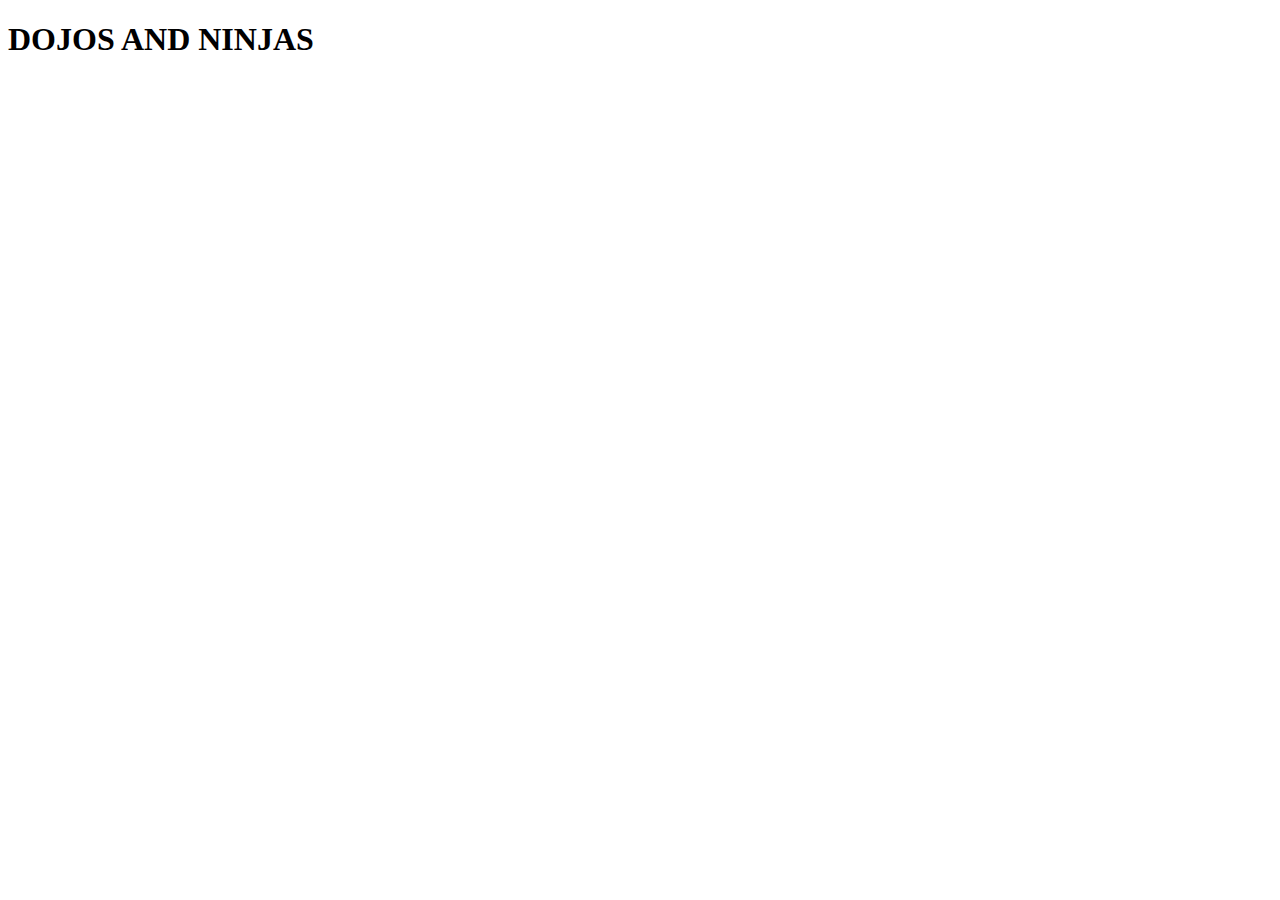
==== flask_app/templates/index.html @ 2ed6b8bc "Init" ====
<!DOCTYPE html>
<html lang="en">
<head>
    <meta charset="UTF-8">
    <meta http-equiv="X-UA-Compatible" content="IE=edge">
    <meta name="viewport" content="width=, initial-scale=1.0">
    <link rel="stylesheet" type="text/css" href="{{ url_for('static', filename='style.css') }}">

    <title>Document</title>
</head>
<body>

    <h1>DOJOS AND NINJAS</h1>

</body>
</html>
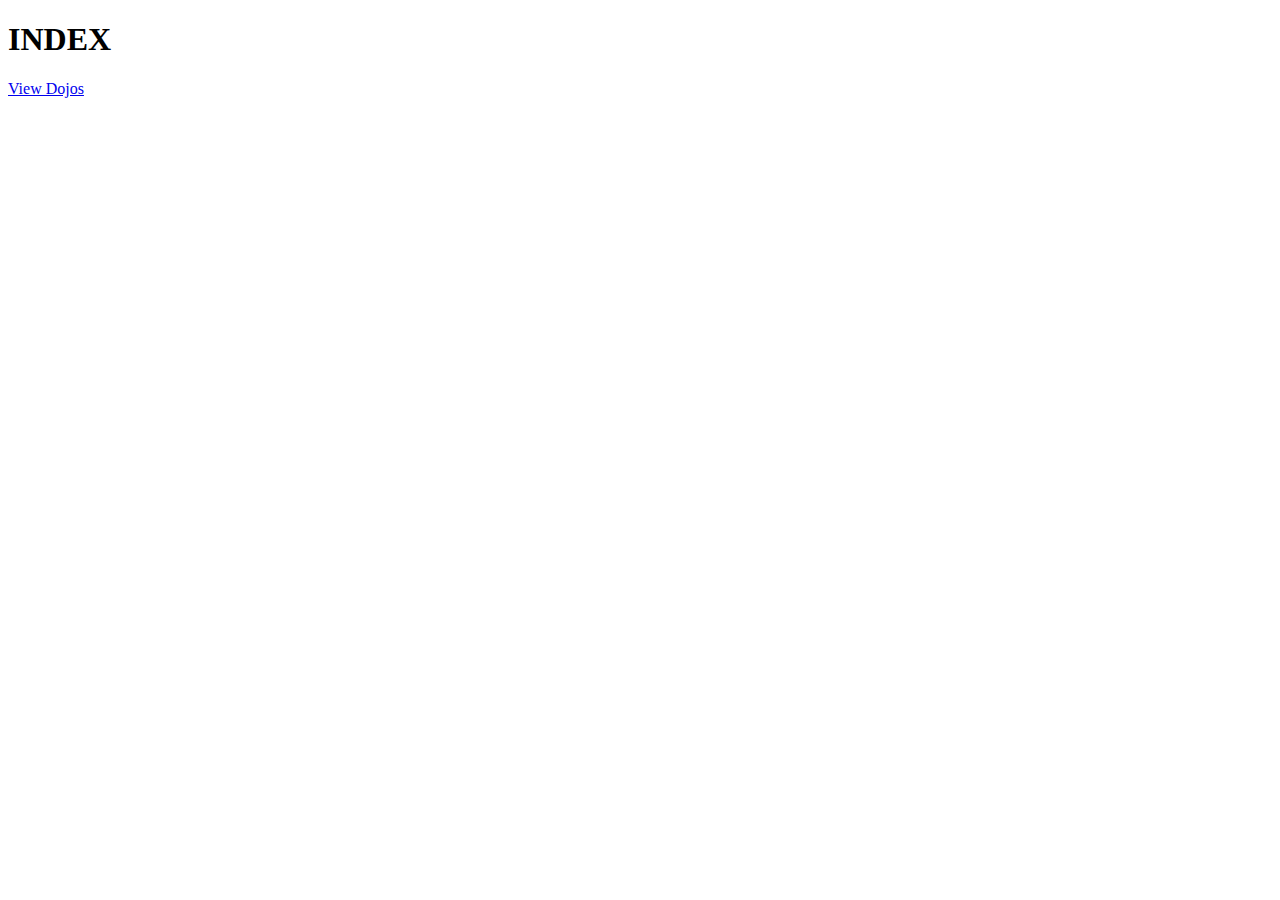
==== commit dae3219f: "Dojos Populating" ====
--- a/flask_app/templates/index.html
+++ b/flask_app/templates/index.html
@@ -3,15 +3,14 @@
 <head>
     <meta charset="UTF-8">
     <meta http-equiv="X-UA-Compatible" content="IE=edge">
-    <meta name="viewport" content="width=, initial-scale=1.0">
+    <meta name="viewport" content="width=device-width, initial-scale=1.0">
     <link rel="stylesheet" type="text/css" href="{{ url_for('static', filename='style.css') }}">
-
     <title>Document</title>
 </head>
 <body>
+    <h1>INDEX</h1>
 
-    <h1>DOJOS AND NINJAS</h1>
+    <a href="/dojos">View Dojos</a>
 
 </body>
-</html>
-
+</html>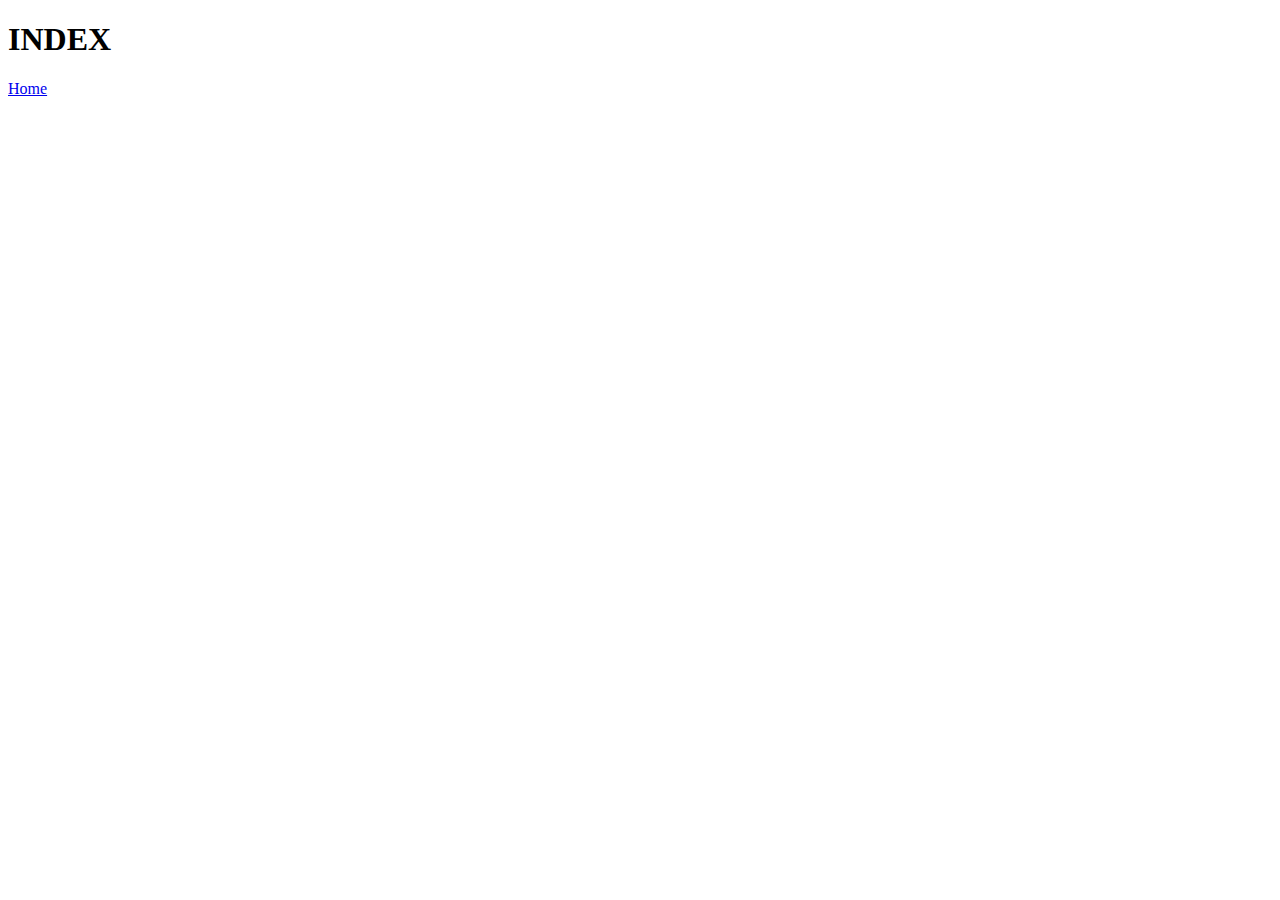
==== commit 03de8195: "Added CSS" ====
--- a/flask_app/templates/index.html
+++ b/flask_app/templates/index.html
@@ -1,16 +1,18 @@
 <!DOCTYPE html>
 <html lang="en">
-<head>
-    <meta charset="UTF-8">
-    <meta http-equiv="X-UA-Compatible" content="IE=edge">
-    <meta name="viewport" content="width=device-width, initial-scale=1.0">
-    <link rel="stylesheet" type="text/css" href="{{ url_for('static', filename='style.css') }}">
-    <title>Document</title>
-</head>
-<body>
-    <h1>INDEX</h1>
-
-    <a href="/dojos">View Dojos</a>
-
-</body>
-</html>+    <head>
+        <meta charset="UTF-8" />
+        <meta http-equiv="X-UA-Compatible" content="IE=edge" />
+        <meta name="viewport" content="width=device-width, initial-scale=1.0" />
+        <link
+            rel="stylesheet"
+            type="text/css"
+            href="{{ url_for('static', filename='style.css') }}"
+        />
+        <title>Index</title>
+    </head>
+    <body>
+        <h1>INDEX</h1>
+        <a href="/dojos">Home</a>
+    </body>
+</html>
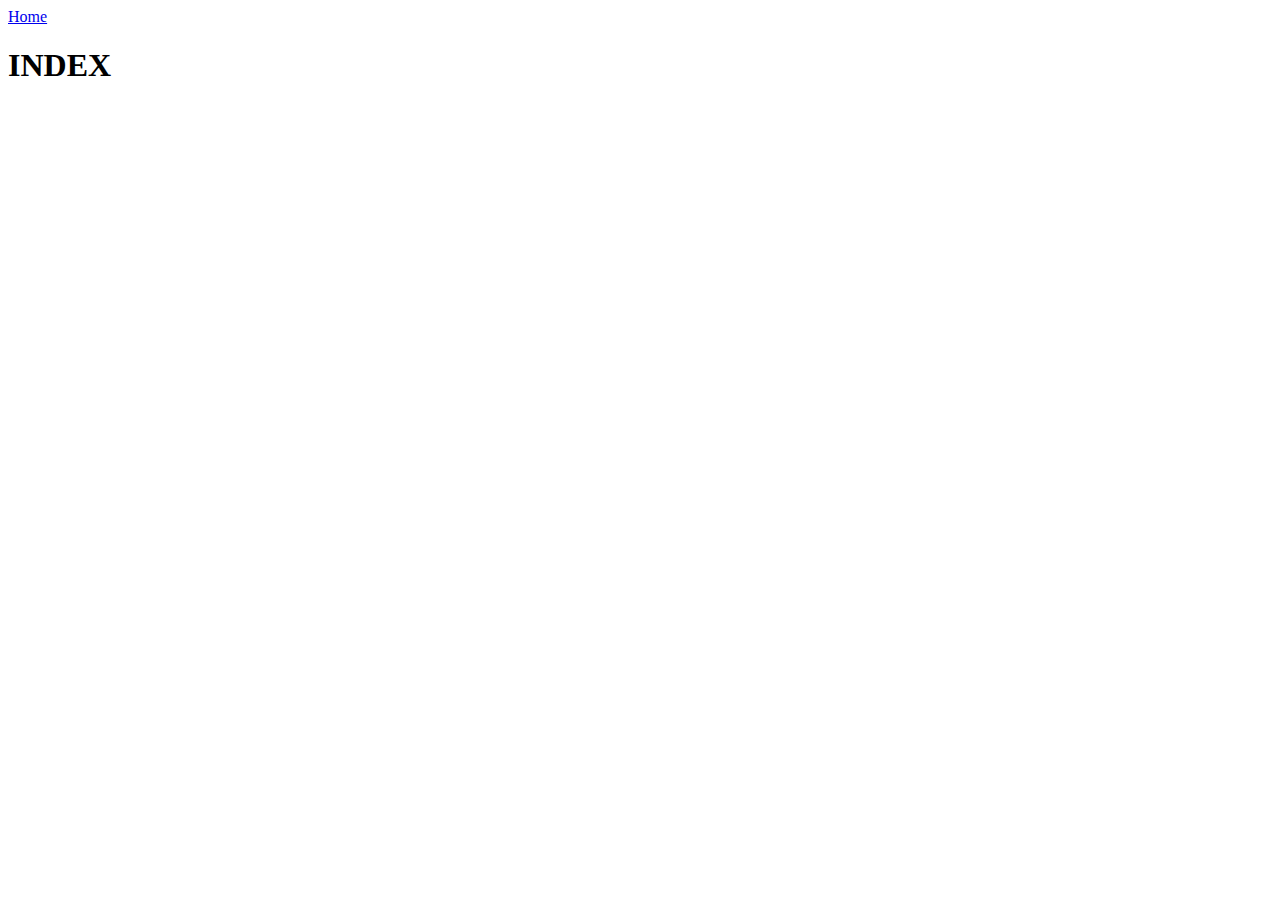
==== commit 4e096436: "Age Updated" ====
--- a/flask_app/templates/index.html
+++ b/flask_app/templates/index.html
@@ -12,7 +12,7 @@
         <title>Index</title>
     </head>
     <body>
+        <a href="/dojos">Home</a>
         <h1>INDEX</h1>
-        <a href="/dojos">Home</a>
     </body>
 </html>
